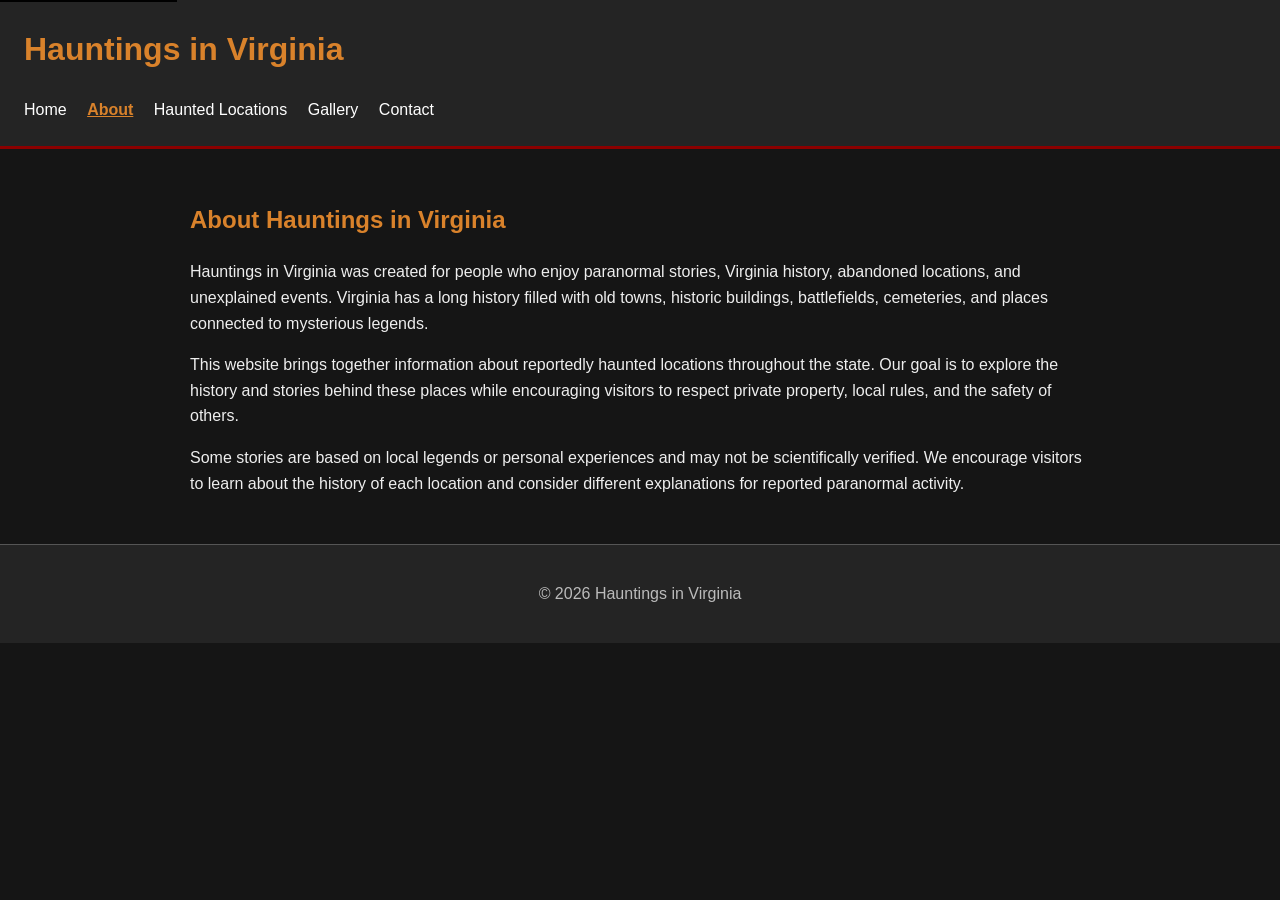
==== about.html @ ce2e889a "Add About page draft This HTML file provides information about the Hauntings in Virginia website, de" ====
<!DOCTYPE html>
<html lang="en">
<head>
  <meta charset="UTF-8">
  <meta name="viewport" content="width=device-width, initial-scale=1.0">
  <title>About | Hauntings in Virginia</title>
  <link rel="stylesheet" href="css/style.css">
</head>
<body>

  <a href="#main-content" class="skip-link">Skip to main content</a>

  <header>
    <h1>Hauntings in Virginia</h1>

    <nav>
      <a href="index.html">Home</a>
      <a href="about.html" aria-current="page">About</a>
      <a href="work.html">Haunted Locations</a>
      <a href="gallery.html">Gallery</a>
      <a href="contact.html">Contact</a>
    </nav>
  </header>

  <main id="main-content">

    <h2>About Hauntings in Virginia</h2>

    <p>
      Hauntings in Virginia was created for people who enjoy paranormal
      stories, Virginia history, abandoned locations, and unexplained events.
      Virginia has a long history filled with old towns, historic buildings,
      battlefields, cemeteries, and places connected to mysterious legends.
    </p>

    <p>
      This website brings together information about reportedly haunted
      locations throughout the state. Our goal is to explore the history and
      stories behind these places while encouraging visitors to respect private
      property, local rules, and the safety of others.
    </p>

    <p>
      Some stories are based on local legends or personal experiences and may
      not be scientifically verified. We encourage visitors to learn about the
      history of each location and consider different explanations for reported
      paranormal activity.
    </p>

  </main>

  <footer>
    <p>&copy; 2026 Hauntings in Virginia</p>
  </footer>

</body>
</html>
---- css/style.css ----
body {
  font-family: Arial, Helvetica, sans-serif;
  color: #eeeeee;
  background-color: #151515;
  margin: 0;
  line-height: 1.6;
}

header {
  background-color: #242424;
  color: #ffffff;
  padding: 24px;
  border-bottom: 3px solid #8b0000;
}

header h1 {
  margin-top: 0;
  color: #d9822b;
}

header nav a {
  color: #ffffff;
  margin-right: 16px;
  text-decoration: none;
}

header nav a:hover {
  color: #d9822b;
}

nav a[aria-current="page"] {
  font-weight: bold;
  text-decoration: underline;
  color: #d9822b;
}

main {
  max-width: 900px;
  margin: 0 auto;
  padding: 32px 24px;
}

h2 {
  color: #d9822b;
}

a {
  color: #e09b55;
}

a:hover {
  color: #ffffff;
}

.skip-link {
  position: absolute;
  top: -40px;
  left: 0;
  background-color: #000000;
  color: #ffffff;
  padding: 8px 16px;
  z-index: 100;
  text-decoration: none;
}

.skip-link:focus {
  top: 0;
}

a:focus {
  outline: 3px solid #d9822b;
  outline-offset: 2px;
}

footer {
  text-align: center;
  padding: 20px;
  background-color: #242424;
  color: #bbbbbb;
  border-top: 1px solid #555555;
}
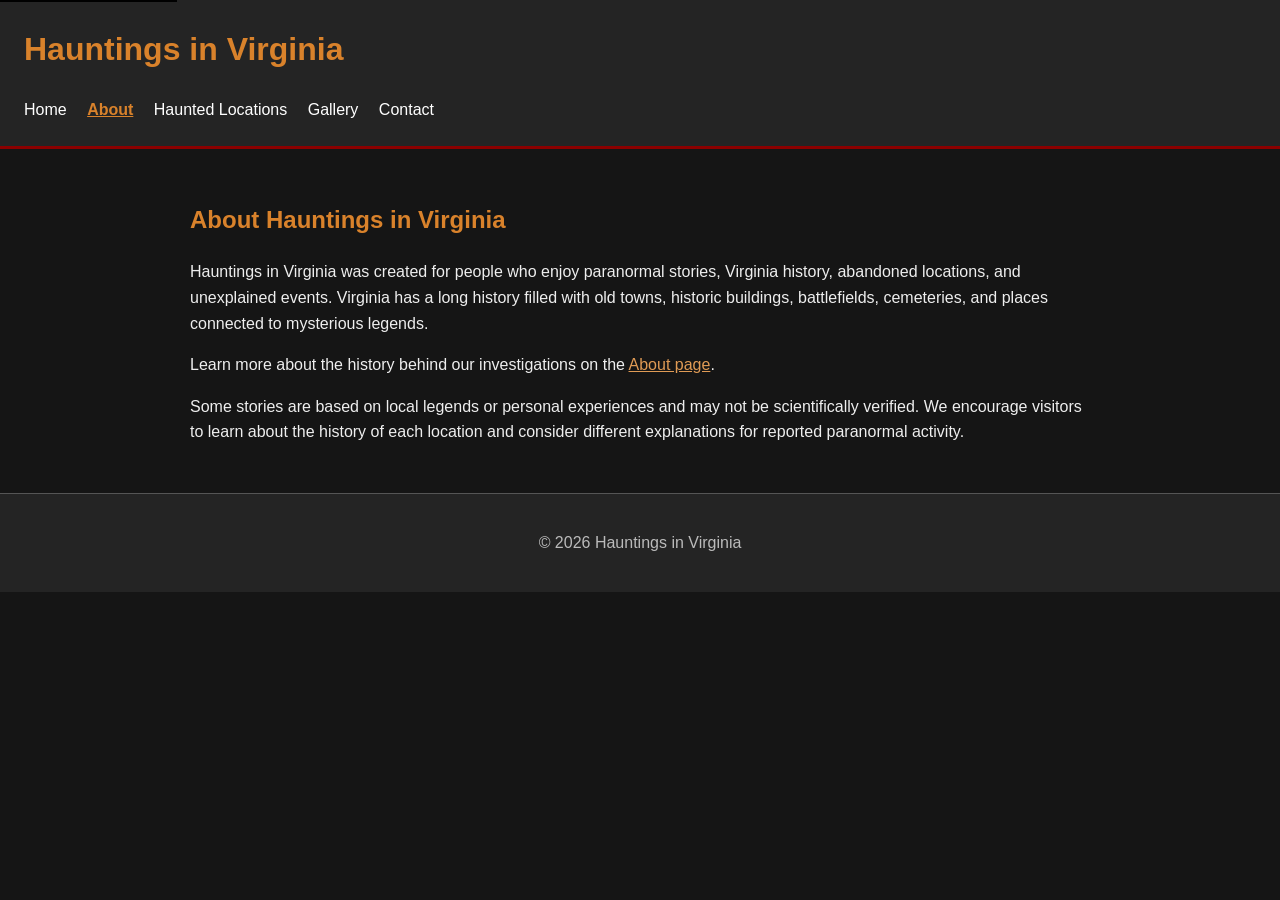
==== commit 58bfe68f: "Update about.html" ====
--- a/about.html
+++ b/about.html
@@ -14,11 +14,11 @@
     <h1>Hauntings in Virginia</h1>
 
     <nav>
-      <a href="index.html">Home</a>
-      <a href="about.html" aria-current="page">About</a>
-      <a href="work.html">Haunted Locations</a>
-      <a href="gallery.html">Gallery</a>
-      <a href="contact.html">Contact</a>
+         <a href="index.html">Home</a>
+    <a href="about.html" aria-current="page">About</a>
+    <a href="work.html">Haunted Locations</a>
+    <a href="gallery.html">Gallery</a>
+    <a href="contact.html">Contact</a>
     </nav>
   </header>
 
@@ -34,10 +34,8 @@
     </p>
 
     <p>
-      This website brings together information about reportedly haunted
-      locations throughout the state. Our goal is to explore the history and
-      stories behind these places while encouraging visitors to respect private
-      property, local rules, and the safety of others.
+       Learn more about the history behind our investigations on the
+    <a href="about.html">About page</a>.
     </p>
 
     <p>
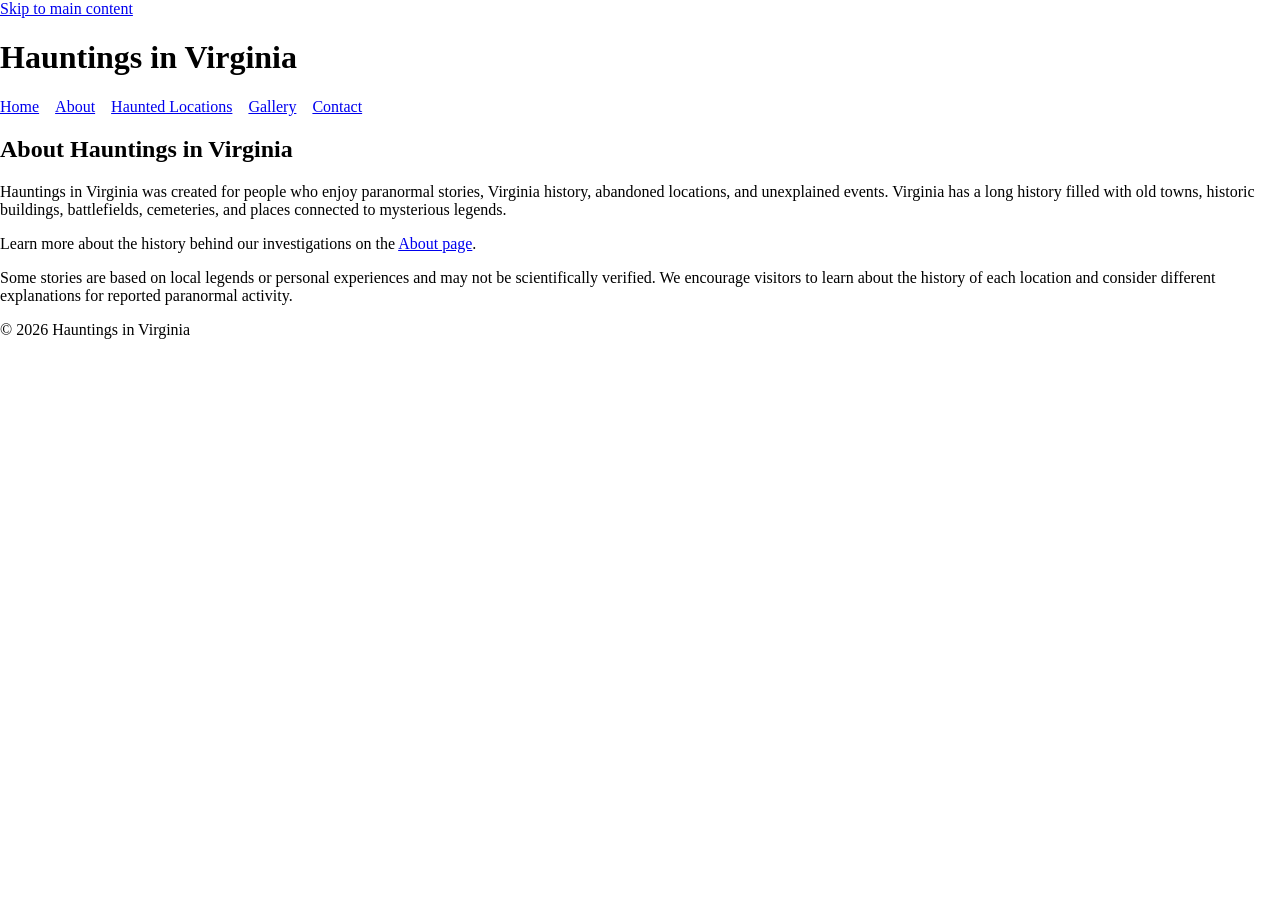
==== commit ba863444: "Add viewport meta tag to about page" ====
--- a/about.html
+++ b/about.html
@@ -4,6 +4,7 @@
   <meta charset="UTF-8">
   <meta name="viewport" content="width=device-width, initial-scale=1.0">
   <title>About | Hauntings in Virginia</title>
+  <meta name="viewport" content="width=device-width, initial-scale=1">
   <link rel="stylesheet" href="css/style.css">
 </head>
 <body>
--- a/css/style.css
+++ b/css/style.css
@@ -1,81 +1,109 @@
 body {
-  font-family: Arial, Helvetica, sans-serif;
-  color: #eeeeee;
-  background-color: #151515;
   margin: 0;
-  line-height: 1.6;
+  box-sizing: border-box;
 }
 
-header {
-  background-color: #242424;
-  color: #ffffff;
-  padding: 24px;
-  border-bottom: 3px solid #8b0000;
+*,
+*::before,
+*::after {
+  box-sizing: border-box;
 }
 
-header h1 {
-  margin-top: 0;
-  color: #d9822b;
+input,
+textarea {
+  display: block;
+  width: 100%;
+  max-width: 600px;
+  box-sizing: border-box;
+  margin-top: 0.35rem;
+  padding: 12px;
+  font-family: inherit;
+  font-size: 1rem;
+  border: 1px solid #2f4a3d;
+  border-radius: 4px;
 }
 
-header nav a {
-  color: #ffffff;
-  margin-right: 16px;
-  text-decoration: none;
+textarea {
+  min-height: 150px;
 }
 
-header nav a:hover {
-  color: #d9822b;
+button[type="submit"] {
+  display: block;
+  margin-top: 2rem;
+  background-color: #c1652b;
+  color: #ffffff;
+  font-family: inherit;
+  font-size: 1.1rem;
+  font-weight: bold;
+  padding: 14px 28px;
+  border: none;
+  border-radius: 4px;
+  cursor: pointer;
 }
 
-nav a[aria-current="page"] {
-  font-weight: bold;
-  text-decoration: underline;
-  color: #d9822b;
+button[type="submit"]:hover {
+  background-color: #a8541f;
 }
 
-main {
-  max-width: 900px;
-  margin: 0 auto;
-  padding: 32px 24px;
+/* Mobile-first navigation */
+nav {
+  display: flex;
+  flex-direction: column;
+  gap: 16px;
 }
 
-h2 {
-  color: #d9822b;
+nav a {
+  overflow-wrap: anywhere;
 }
 
-a {
-  color: #e09b55;
+/* Wider-screen navigation */
+@media (min-width: 600px) {
+  nav {
+    flex-direction: row;
+    flex-wrap: wrap;
+    align-items: center;
+  }
 }
 
-a:hover {
-  color: #ffffff;
+.gallery {
+  display: grid;
+  grid-template-columns: 1fr;
+  gap: 24px;
+  margin: 30px 0;
 }
 
-.skip-link {
-  position: absolute;
-  top: -40px;
-  left: 0;
-  background-color: #000000;
-  color: #ffffff;
-  padding: 8px 16px;
-  z-index: 100;
-  text-decoration: none;
+.gallery figure {
+  margin: 0;
+  min-width: 0;
 }
 
-.skip-link:focus {
-  top: 0;
+.gallery img {
+  width: 100%;
+  height: auto;
+  display: block;
 }
 
-a:focus {
-  outline: 3px solid #d9822b;
-  outline-offset: 2px;
+.gallery figcaption {
+  background-color: #3d304d;
+  color: white;
+  padding: 10px;
+  text-align: center;
 }
 
-footer {
-  text-align: center;
-  padding: 20px;
-  background-color: #242424;
-  color: #bbbbbb;
-  border-top: 1px solid #555555;
+video {
+  max-width: 100%;
+  height: auto;
+  display: block;
+  margin: 20px 0 40px;
 }
+
+.media-sources {
+  margin-top: 30px;
+}
+
+/* Two-column gallery on wider screens */
+@media (min-width: 701px) {
+  .gallery {
+    grid-template-columns: repeat(2, minmax(0, 1fr));
+  }
+}
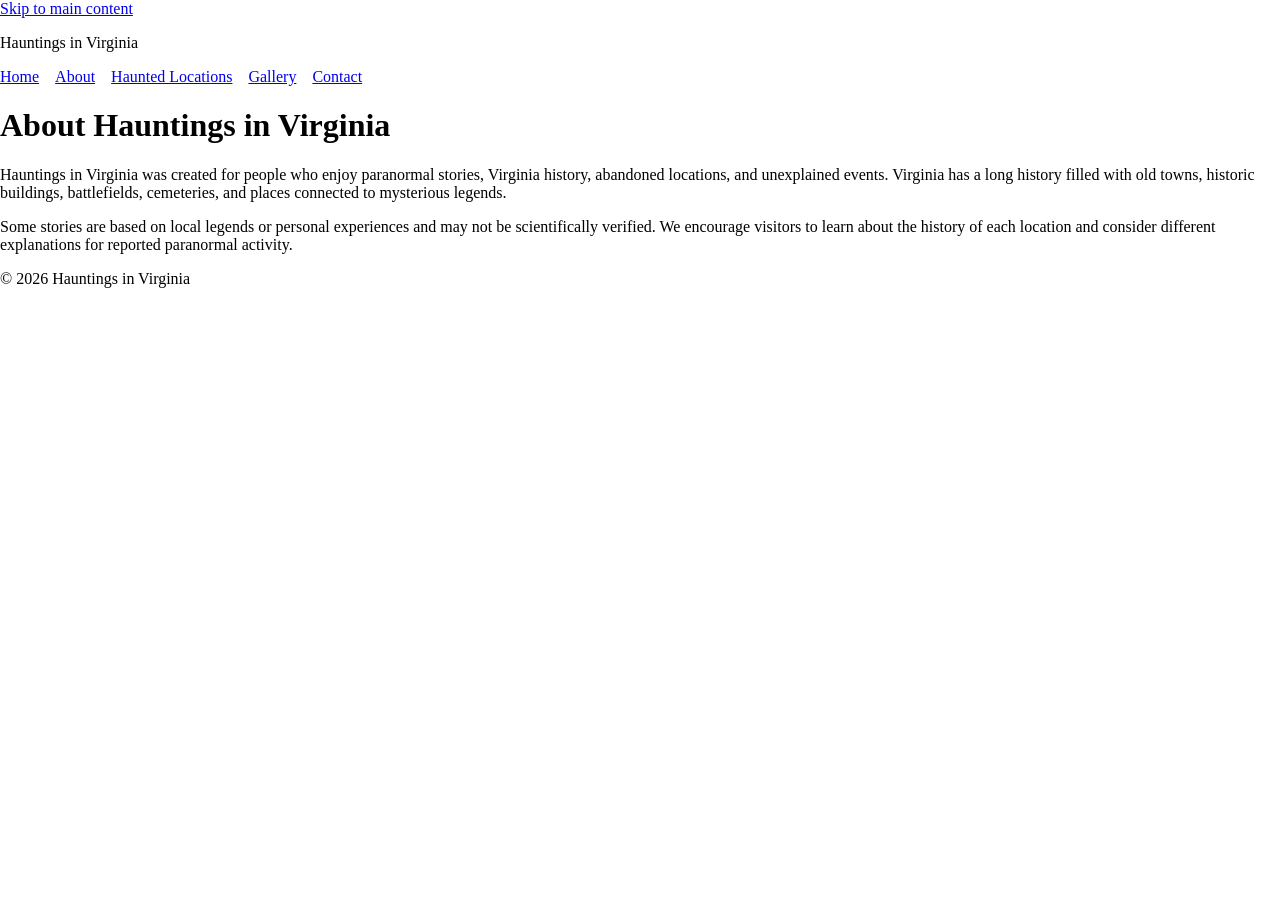
==== commit 1e3810b5: "Improve about page SEO and heading structure" ====
--- a/about.html
+++ b/about.html
@@ -2,55 +2,43 @@
 <html lang="en">
 <head>
   <meta charset="UTF-8">
-  <meta name="viewport" content="width=device-width, initial-scale=1.0">
-  <title>About | Hauntings in Virginia</title>
   <meta name="viewport" content="width=device-width, initial-scale=1">
+  <title>About Our Paranormal Project | Hauntings in Virginia</title>
+  <meta name="description" content="Learn about Hauntings in Virginia, a project sharing Virginia history, paranormal stories, abandoned places, and unexplained local legends.">
   <link rel="stylesheet" href="css/style.css">
 </head>
 <body>
-
   <a href="#main-content" class="skip-link">Skip to main content</a>
 
   <header>
-    <h1>Hauntings in Virginia</h1>
-
+    <p class="site-name">Hauntings in Virginia</p>
     <nav>
-         <a href="index.html">Home</a>
-    <a href="about.html" aria-current="page">About</a>
-    <a href="work.html">Haunted Locations</a>
-    <a href="gallery.html">Gallery</a>
-    <a href="contact.html">Contact</a>
+      <a href="index.html">Home</a>
+      <a href="about.html" aria-current="page">About</a>
+      <a href="work.html">Haunted Locations</a>
+      <a href="gallery.html">Gallery</a>
+      <a href="contact.html">Contact</a>
     </nav>
   </header>
 
   <main id="main-content">
-
-    <h2>About Hauntings in Virginia</h2>
-
+    <h1>About Hauntings in Virginia</h1>
     <p>
       Hauntings in Virginia was created for people who enjoy paranormal
       stories, Virginia history, abandoned locations, and unexplained events.
       Virginia has a long history filled with old towns, historic buildings,
       battlefields, cemeteries, and places connected to mysterious legends.
     </p>
-
-    <p>
-       Learn more about the history behind our investigations on the
-    <a href="about.html">About page</a>.
-    </p>
-
     <p>
       Some stories are based on local legends or personal experiences and may
       not be scientifically verified. We encourage visitors to learn about the
       history of each location and consider different explanations for reported
       paranormal activity.
     </p>
-
   </main>
 
   <footer>
     <p>&copy; 2026 Hauntings in Virginia</p>
   </footer>
-
 </body>
 </html>
